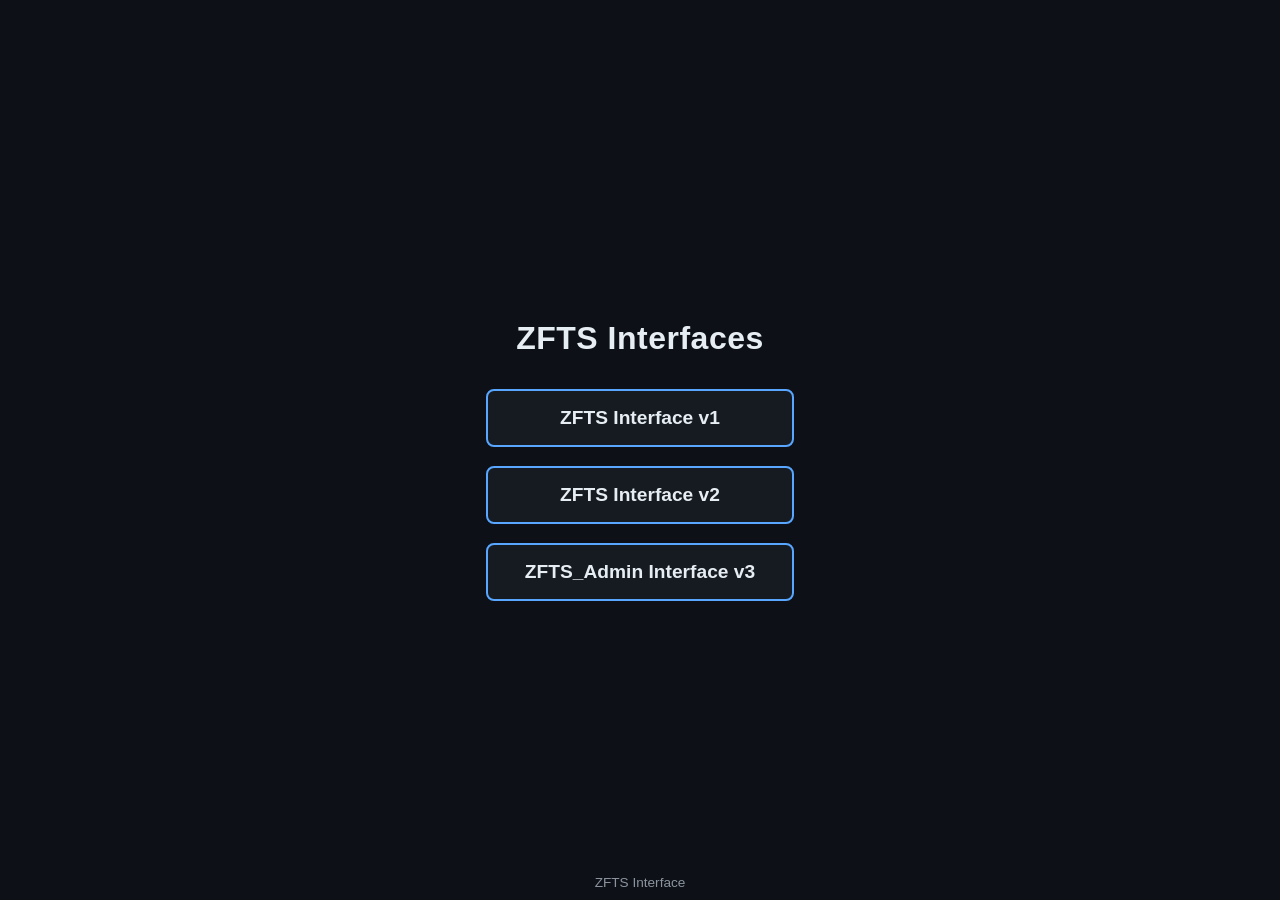
==== index.html @ 02510a12 "added v1, v2, zfts-admin, systemd, nginx files" ====
<!DOCTYPE html>
<html lang="en">
<head>
  <meta charset="UTF-8" />
  <meta name="viewport" content="width=device-width, initial-scale=1.0" />
  <title>ZFTS Interfaces</title>
  <style>
    :root {
      --bg-color: #0d1117;
      --card-bg: #161b22;
      --accent: #58a6ff;
      --text-color: #e6edf3;
      --hover-bg: #1f6feb;
    }

    body {
      background-color: var(--bg-color);
      color: var(--text-color);
      font-family: "Segoe UI", Roboto, Oxygen, Ubuntu, Cantarell, "Open Sans", sans-serif;
      margin: 0;
      height: 100vh;
      display: flex;
      flex-direction: column;
      justify-content: center;
      align-items: center;
    }

    h1 {
      margin-bottom: 2rem;
      font-size: 2rem;
      letter-spacing: 0.5px;
      text-align: center;
    }

    .link-container {
      display: flex;
      flex-direction: column;
      gap: 1.2rem;
    }

    a {
      text-decoration: none;
      color: var(--text-color);
      background-color: var(--card-bg);
      border: 2px solid var(--accent);
      border-radius: 8px;
      padding: 1rem 2rem;
      font-size: 1.2rem;
      font-weight: 600;
      text-align: center;
      min-width: 240px;
      transition: all 0.3s ease;
    }

    a:hover {
      background-color: var(--hover-bg);
      border-color: var(--hover-bg);
      color: #fff;
      transform: translateY(-2px);
      box-shadow: 0 4px 12px rgba(56, 139, 253, 0.4);
    }

    footer {
      position: absolute;
      bottom: 10px;
      font-size: 0.85rem;
      color: #8b949e;
    }
  </style>
</head>
<body>
  <h1>ZFTS Interfaces</h1>

  <div class="link-container">
    <a href="/v1">ZFTS Interface v1</a>
    <a href="/v2">ZFTS Interface v2</a>
    <a href="/zfts-admin">ZFTS_Admin Interface v3</a>
  </div>

  <footer>ZFTS Interface</footer>
</body>
</html>
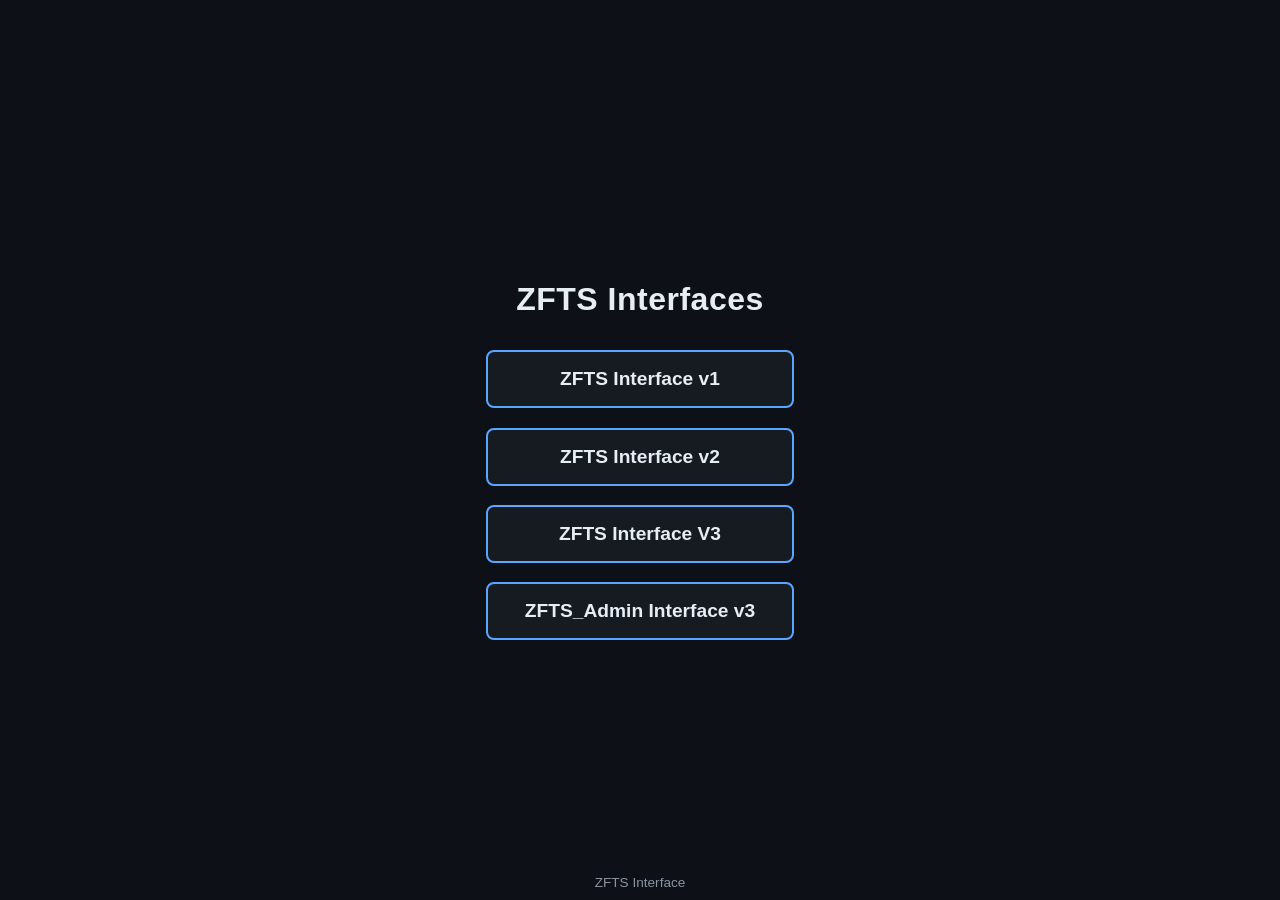
==== commit 74199491: "adding a v3, leaving v2 for comparisons" ====
--- a/index.html
+++ b/index.html
@@ -74,6 +74,7 @@
   <div class="link-container">
     <a href="/v1">ZFTS Interface v1</a>
     <a href="/v2">ZFTS Interface v2</a>
+    <a href="/v3">ZFTS Interface V3</a>
     <a href="/zfts-admin">ZFTS_Admin Interface v3</a>
   </div>
 
